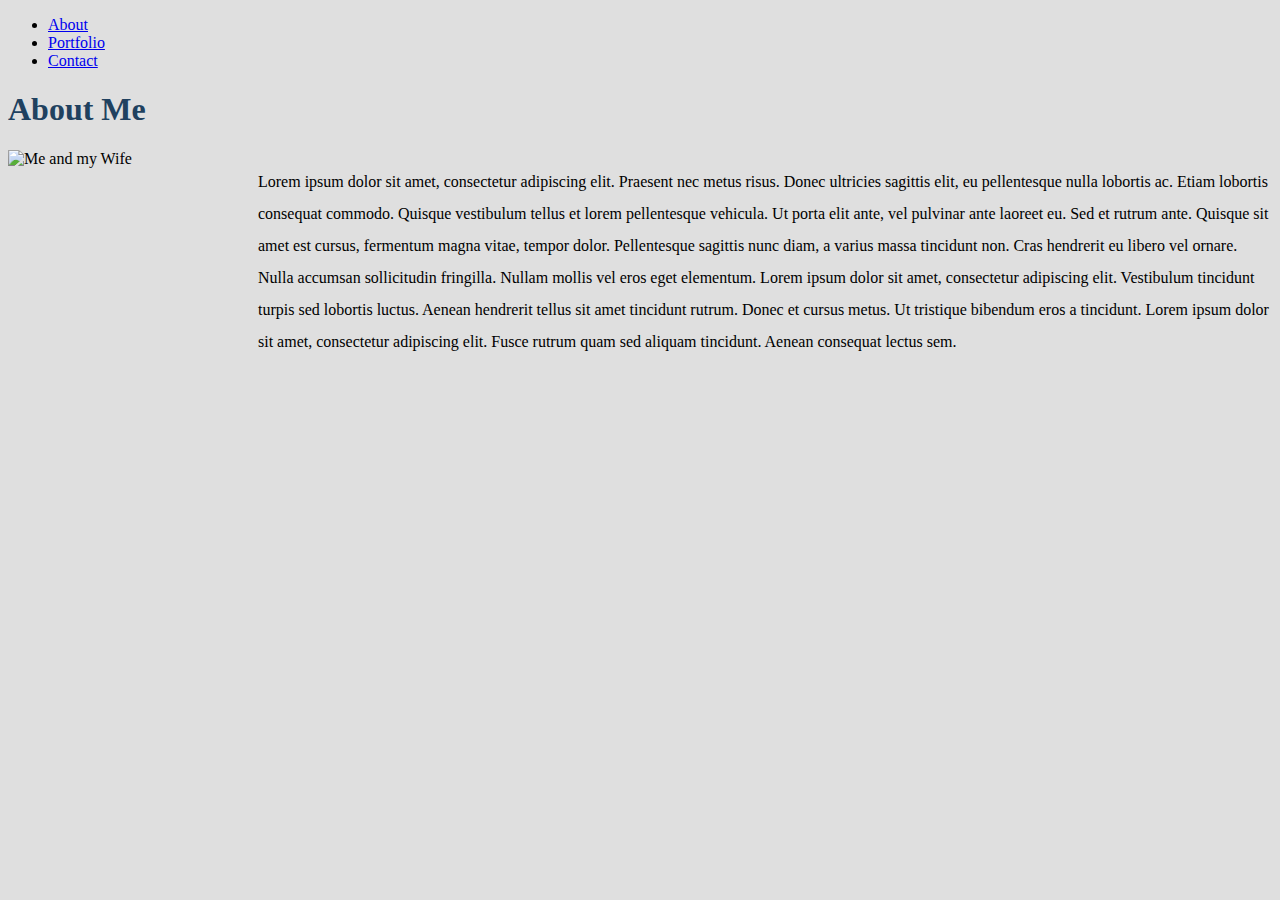
==== index.html @ cc150f7a "working on homework" ====
<!DOCTYPE html>
<html lang="en-us">
<head>
    <title>About Me</title>
    <link rel="stylesheet" href="./assets/css/style.css"></link>
</head>
<body>

<div>
    <ul>
        <li><a href="#aboutme">About</a></li>
        <li><a href="#portfolio">Portfolio</a></li>
        <li><a href="#contact">Contact</a></li>
     </ul>
</div>

<div>
    <h1>About Me</h1>
</div>

<div>
    <img class="pic" src=".\assets\images\Franktown.jpg" alt="Me and my Wife">

    <p class="aboutme">
        Lorem ipsum dolor sit amet, consectetur adipiscing elit. Praesent nec metus risus. Donec ultricies sagittis elit, eu pellentesque nulla lobortis ac. Etiam lobortis consequat commodo. Quisque vestibulum tellus et lorem pellentesque vehicula. Ut porta elit ante, vel pulvinar ante laoreet eu. Sed et rutrum ante. Quisque sit amet est cursus, fermentum magna vitae, tempor dolor. Pellentesque sagittis nunc diam, a varius massa tincidunt non. Cras hendrerit eu libero vel ornare. Nulla accumsan sollicitudin fringilla. Nullam mollis vel eros eget elementum.
        Lorem ipsum dolor sit amet, consectetur adipiscing elit. Vestibulum tincidunt turpis sed lobortis luctus. Aenean hendrerit tellus sit amet tincidunt rutrum. Donec et cursus metus. Ut tristique bibendum eros a tincidunt. Lorem ipsum dolor sit amet, consectetur adipiscing elit. Fusce rutrum quam sed aliquam tincidunt. Aenean consequat lectus sem.
    </p>
</div>









</body>
</html>
---- assets/css/style.css ----
h1 {
    color: rgb(32, 65, 95);
}

.pic {
   float: left;
   position: absolute;
}

.aboutme {
    float: right;
    position: relative;
    margin-left: 250px;
    line-height: 2;
}

body {
    font-family: Georgia, 'Times New Roman', Times, serif;
    height: 100%;
    widows: 100%;
    background-color: rgb(223, 223, 223);
    background-image: url(https://www.transparenttextures.com/patterns/45-degree-fabric-light.png);
    background-repeat: no-repeat;
    background-size: cover;
}
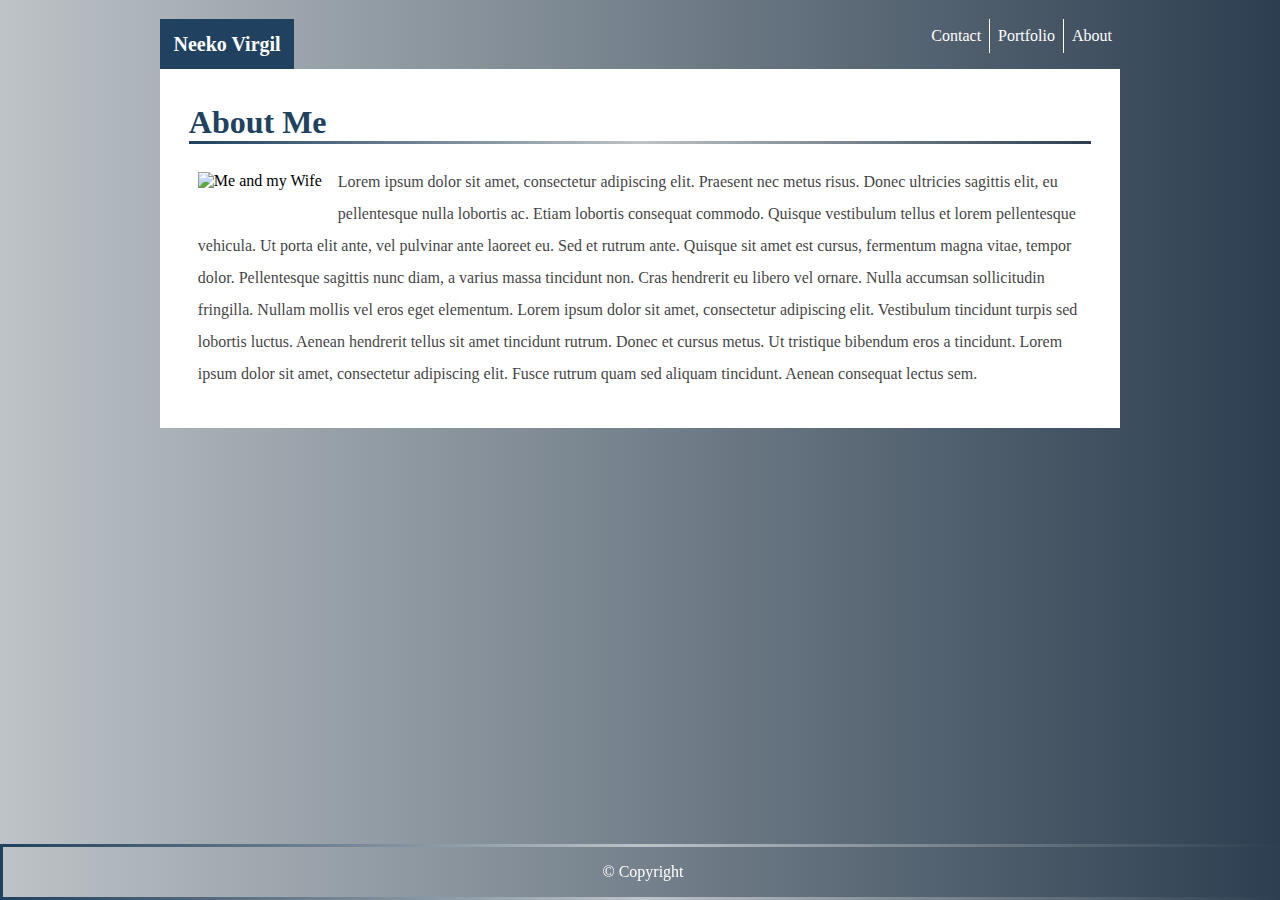
==== commit aeaaacbc: "working on homework" ====
--- a/index.html
+++ b/index.html
@@ -1,12 +1,17 @@
 <!DOCTYPE html>
 <html lang="en-us">
 <head>
-    <title>About Me</title>
+    <title>Portfolio</title>
     <link rel="stylesheet" href="./assets/css/style.css"></link>
 </head>
+<div class="content">
+
 <body>
 
 <div>
+    <div>
+        <header><strong>Neeko Virgil</strong></header>
+    </div>
     <ul>
         <li><a href="#aboutme">About</a></li>
         <li><a href="#portfolio">Portfolio</a></li>
@@ -14,6 +19,7 @@
      </ul>
 </div>
 
+<div class="main">
 <div>
     <h1>About Me</h1>
 </div>
@@ -26,13 +32,12 @@
         Lorem ipsum dolor sit amet, consectetur adipiscing elit. Vestibulum tincidunt turpis sed lobortis luctus. Aenean hendrerit tellus sit amet tincidunt rutrum. Donec et cursus metus. Ut tristique bibendum eros a tincidunt. Lorem ipsum dolor sit amet, consectetur adipiscing elit. Fusce rutrum quam sed aliquam tincidunt. Aenean consequat lectus sem.
     </p>
 </div>
+</div>
+</div>
 
-
-
-
-
-
-
+<div class="footer">
+    <p>&copy Copyright</p>
+</div>
 
 
 </body>
--- a/assets/css/style.css
+++ b/assets/css/style.css
@@ -1,25 +1,93 @@
 h1 {
     color: rgb(32, 65, 95);
+    border-bottom: solid 3px;
+    border-image-source: linear-gradient(to right, rgb(32, 65, 95),  rgb(189,195,199), rgb(44,62,80));;
+    border-image-slice: 1;
+    margin-top: -1.5%;
+    padding-top: 20px;  
 }
 
 .pic {
-   float: left;
-   position: absolute;
+    float: left;
+    margin: .7% 1% 1% 1%;
+    max-height: 20%;
+    max-width: 20%;
+   padding-right: 7.083px;
+   
 }
 
 .aboutme {
-    float: right;
-    position: relative;
-    margin-left: 250px;
     line-height: 2;
+    margin: 1%;
+    opacity: .75;
 }
 
 body {
     font-family: Georgia, 'Times New Roman', Times, serif;
     height: 100%;
-    widows: 100%;
-    background-color: rgb(223, 223, 223);
-    background-image: url(https://www.transparenttextures.com/patterns/45-degree-fabric-light.png);
-    background-repeat: no-repeat;
-    background-size: cover;
+    background: linear-gradient(to right, rgb(189,195,199), rgb(44,62,80));
+    
 }
+
+ul {
+    list-style-type: none;
+    margin-top: 2%;
+    padding: 0;
+    overflow: hidden;
+}
+
+li {
+    float: right;
+    border-right: 1px solid white;
+}
+
+li a {
+    display: block;
+    padding: 8px;
+    color: white;
+    text-align: center;
+    text-decoration: none;
+}
+
+li a:hover:not(.active){
+    background-color:rgb(151, 151, 151);
+}
+
+li:first-child {
+    border-right: none;
+}
+
+header {
+    font-family: Georgia, 'Times New Roman', Times, serif;
+    font-size: 20px;
+    color: white;
+    background-color: rgb(32, 65, 95);
+    margin-right: 75%;
+    text-align: center;
+    padding: 1.05%;
+    position: fixed;
+}
+
+.footer {
+    position: fixed;
+    left: 0;
+    bottom: 0;
+    width: 100%;
+    background: linear-gradient(to right, rgb(189,195,199), rgb(44,62,80));
+    color: white;
+    text-align: center;
+    border: solid 3px;
+    border-image-source: linear-gradient(to right, rgb(32, 65, 95),  rgb(189,195,199), rgb(44,62,80));;
+    border-image-slice: 1;
+}
+
+.content {
+    max-width: 960px;
+    max-height: 2040px;
+    margin: 0 auto;
+}
+
+.main {
+    background-color: white;
+    padding: 3%;
+}